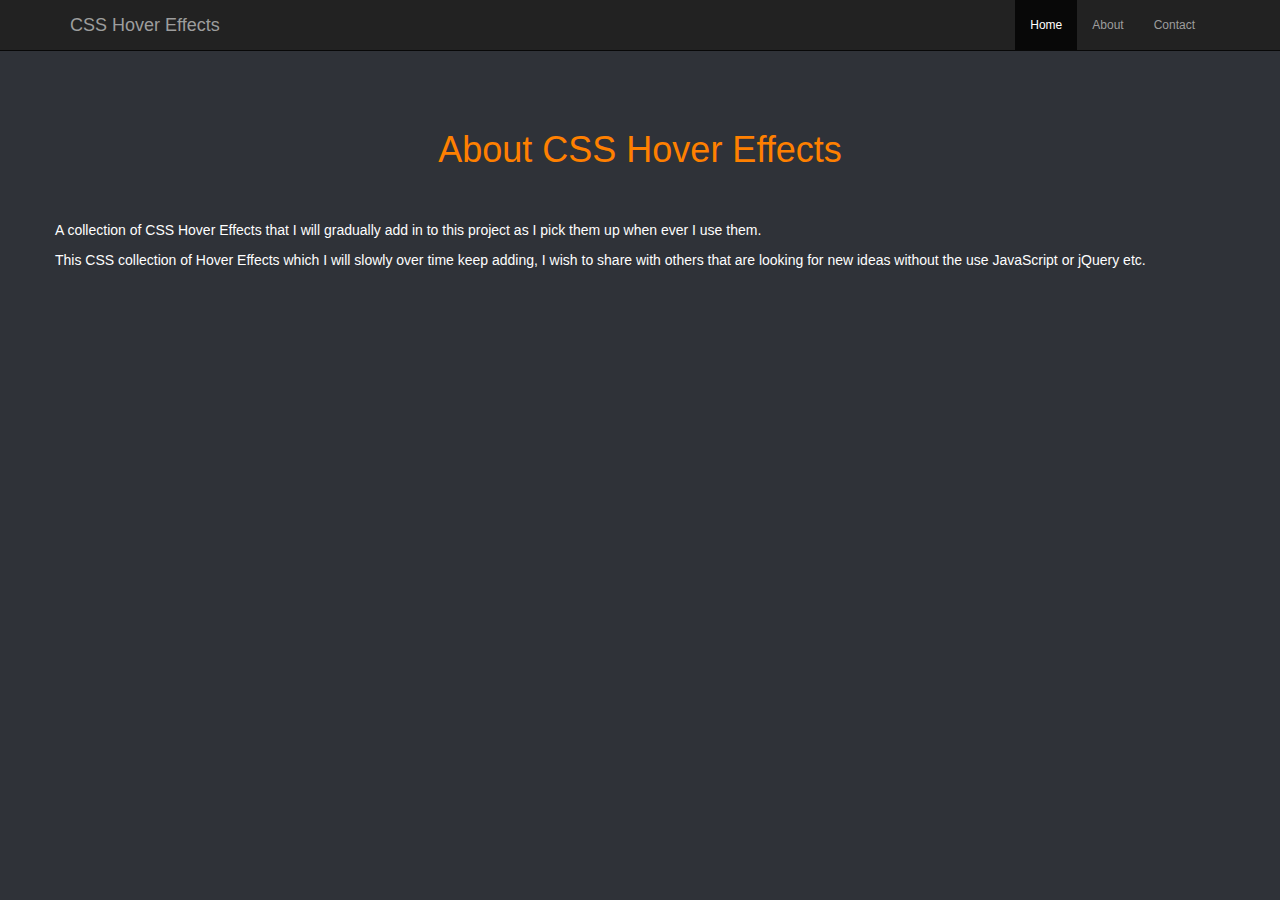
==== about.html @ 120ad602 "new" ====
<!DOCTYPE html>
<html lang="en">
<head>
    <meta charset="utf-8">
    <meta http-equiv="X-UA-Compatible" content="IE=edge">
    <meta name="viewport" content="width=device-width, initial-scale=1">

    <title>CSS Hover Effects</title>

    <link href="css/bootstrap.min.css" rel="stylesheet">
    <link href="css/theme.css" rel="stylesheet">

</head>
<body>

<nav class="navbar navbar-inverse navbar-fixed-top">
    <div class="container">
        <div class="navbar-header">
            <button type="button" class="navbar-toggle" data-toggle="collapse" data-target="#myNavbar">
                <span class="icon-bar"></span>
                <span class="icon-bar"></span>
                <span class="icon-bar"></span>
            </button>
            <a class="navbar-brand" href="#">CSS Hover Effects</a>
        </div>
        <div class="collapse navbar-collapse" id="myNavbar">
            <ul class="nav navbar-nav pull-right">
                <li class="active"><a href="index.html">Home</a></li>
                <li><a href="about.html">About</a></li>
                <li><a href="#">Contact</a></li>
            </ul>
        </div>
    </div>
</nav>

<header>
    <div class="container">
        <h1>About CSS Hover Effects</h1>
    </div>
</header>

<div class="container">

    <section class="about-content">
        <div class="row">

            <p>A collection of CSS Hover Effects that I will gradually add in to this project as I pick them up when ever I use them.</p>
            <p>This CSS collection of Hover Effects which I will slowly over time keep adding, I wish to share with others that are looking for new ideas without the use JavaScript or jQuery etc.</p>



        </div>
    </section>

</div><!-- /.container -->


<!-- Bootstrap core JavaScript
================================================== -->
<!-- Placed at the end of the document so the pages load faster -->
<script src="https://ajax.googleapis.com/ajax/libs/jquery/1.11.3/jquery.min.js"></script>
<script>window.jQuery || document.write('<script src="js/jquery.min.js"><\/script>')</script>
<script src="js/bootstrap.min.js"></script>

</body>
</html>
---- css/theme.css ----
/**
 * Created by barkers on 22/06/16.
 */
html {
  font-size: 16px;
  /* base font size */ }

body {
  padding-top: 50px;
  background-color: #2f3238;
  font-size: 75%;
  /* font em = 12px */ }

header, .header {
  text-align: center;
  padding-top: 60px;
  padding-bottom: 40px; }
  header h1,
  header h2,
  header h3,
  header h4,
  header h5,
  header h6, .header h1,
  .header h2,
  .header h3,
  .header h4,
  .header h5,
  .header h6 {
    text-align: center;
    color: #ff8000; }
  header h1, .header h1 {
    font-size: 3em;
    /* font em = 36px */ }
  header h2, .header h2 {
    font-size: 2.5em;
    /* font em = 30px */ }
  header h3, .header h3 {
    font-size: 2em;
    /* font em = 24px */ }
  header h4, .header h4 {
    font-size: 1.5em; }
  header h5, .header h5 {
    font-size: 1.167em;
    /* font em = 14px */ }
  header h6, .header h6 {
    font-size: 1em;
    /* font em = 12px */ }
  header small, .header small {
    color: #ffcc99;
    font-size: 75%; }
  header p, .header p {
    color: #ff8000;
    font-size: 1em; }

header, .header {
  text-align: center;
  padding-top: 60px;
  padding-bottom: 40px; }
  header h1,
  header h2,
  header h3,
  header h4,
  header h5,
  header h6, .header h1,
  .header h2,
  .header h3,
  .header h4,
  .header h5,
  .header h6 {
    text-align: center;
    color: #ff8000; }
  header h1, .header h1 {
    font-size: 3em;
    /* font em = 36px */ }
  header h2, .header h2 {
    font-size: 2.5em;
    /* font em = 30px */ }
  header h3, .header h3 {
    font-size: 2em;
    /* font em = 24px */ }
  header h4, .header h4 {
    font-size: 1.5em; }
  header h5, .header h5 {
    font-size: 1.167em;
    /* font em = 14px */ }
  header h6, .header h6 {
    font-size: 1em;
    /* font em = 12px */ }
  header small, .header small {
    color: #ffcc99;
    font-size: 75%; }
  header p, .header p {
    color: #ff8000;
    font-size: 1em; }

/*
 * Hover Effect
 */
/* styling */
figure {
  text-align: center;
  padding-bottom: 20px; }
  figure h2 {
    color: #ff8000; }
  figure p {
    color: #555; }
  figure img {
    width: 100%;
    height: 100%; }
  figure .btn {
    border: solid 1px #ff8000;
    background-color: transparent;
    padding: 5px; }
    figure .btn:hover {
      background-color: #ff8000;
      border: none;
      color: #fff; }

/*
 *  Popping Effect
 */
.effect_1 {
  position: relative;
  display: inline-block;
  width: 100%;
  height: 100%;
  background-color: #fff;
  border-radius: 5px;
  box-shadow: 0 1px 2px rgba(0, 0, 0, 0.1);
  -webkit-transition: all 0.6s cubic-bezier(0.165, 0.84, 0.44, 1);
  transition: all 0.6s cubic-bezier(0.165, 0.84, 0.44, 1); }

.effect_1::after {
  content: "";
  border-radius: 5px;
  position: absolute;
  z-index: -1;
  top: 0;
  left: 0;
  width: 100%;
  height: 100%;
  box-shadow: 0 5px 15px rgba(0, 0, 0, 0.3);
  opacity: 0;
  -webkit-transition: all 0.6s cubic-bezier(0.165, 0.84, 0.44, 1);
  transition: all 0.6s cubic-bezier(0.165, 0.84, 0.44, 1); }

.effect_1:hover {
  -webkit-transform: scale(1.1, 1.1);
  transform: scale(1.1, 1.1); }

.effect_1:hover::after {
  opacity: 1; }

/*
 *  Overlay Effect
 */
.effect_2 {
  position: relative;
  overflow: hidden;
  margin-top: 30px;
  margin-bottom: 30px; }

.effect_2:hover img {
  transform: scale(1.1);
  -webkit-transform: scale(1.1);
  -moz-transform: scale(1.1);
  -ms-transform: scale(1.1); }

.effect_2 img {
  width: 100%;
  height: auto;
  display: block;
  position: relative;
  transition: all 0.7s ease;
  -webkit-transition: all 0.7s ease;
  -moz-transition: all 0.7s ease; }

.effect_2 .context {
  width: 100%;
  height: 100%;
  top: 0;
  left: 0;
  display: table-cell;
  position: absolute;
  text-align: center;
  vertical-align: middle;
  opacity: 0;
  background: #ffa64d;
  transition: all 0.7s ease-in-out;
  -webkit-transition: all 0.7s ease-in-out;
  -moz-transition: all 0.7s ease-in-out; }

.effect_2 .context:hover {
  opacity: 1; }

.effect_2 .context .content {
  position: absolute;
  top: 10%;
  left: 0;
  width: 100%;
  padding: 0 10px; }

.effect_2 .context h3 {
  color: #fefefe; }

.effect_2 .context p {
  color: #fefefe;
  font-size: 14px; }

.effect_2 .context .btn {
  display: inline-block;
  text-decoration: none;
  padding: 6px 12px;
  font-size: 14px;
  text-transform: uppercase;
  color: #fefefe;
  border: 1px solid #ff8000;
  margin-top: 4em;
  background-color: transparent;
  transform: translateY(-50px);
  transition: all 0.2s ease-in-out; }

.effect_2 .context .btn:hover {
  box-shadow: 0 0 5px #fefefe; }

.hoverEffects {
  margin-bottom: 1.5rem; }

.about-content p {
  color: #fefefe;
  font-size: 1.167em; }

/*# sourceMappingURL=theme.css.map */
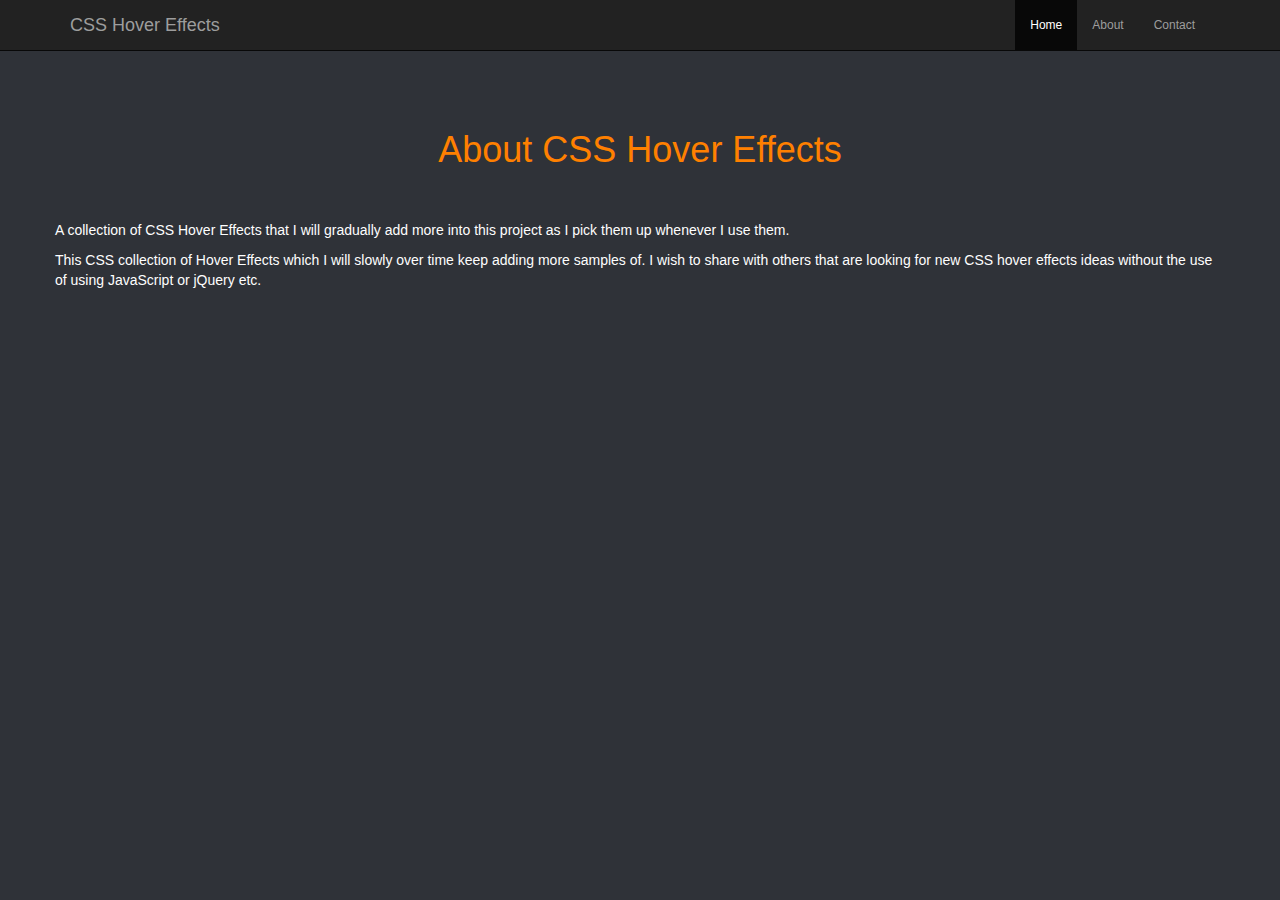
==== commit 017994ac: "a set of CSS Hover Effects" ====
--- a/about.html
+++ b/about.html
@@ -1,66 +1,66 @@
 <!DOCTYPE html>
 <html lang="en">
-<head>
-    <meta charset="utf-8">
-    <meta http-equiv="X-UA-Compatible" content="IE=edge">
-    <meta name="viewport" content="width=device-width, initial-scale=1">
+    <head>
+        <meta charset="utf-8">
+        <meta http-equiv="X-UA-Compatible" content="IE=edge">
+        <meta name="viewport" content="width=device-width, initial-scale=1">
 
-    <title>CSS Hover Effects</title>
+        <title>CSS Hover Effects</title>
 
-    <link href="css/bootstrap.min.css" rel="stylesheet">
-    <link href="css/theme.css" rel="stylesheet">
+        <link href="css/bootstrap.min.css" rel="stylesheet">
+        <link href="css/theme.css" rel="stylesheet">
 
-</head>
-<body>
+    </head>
+    <body>
 
-<nav class="navbar navbar-inverse navbar-fixed-top">
-    <div class="container">
-        <div class="navbar-header">
-            <button type="button" class="navbar-toggle" data-toggle="collapse" data-target="#myNavbar">
-                <span class="icon-bar"></span>
-                <span class="icon-bar"></span>
-                <span class="icon-bar"></span>
-            </button>
-            <a class="navbar-brand" href="#">CSS Hover Effects</a>
-        </div>
-        <div class="collapse navbar-collapse" id="myNavbar">
-            <ul class="nav navbar-nav pull-right">
-                <li class="active"><a href="index.html">Home</a></li>
-                <li><a href="about.html">About</a></li>
-                <li><a href="#">Contact</a></li>
-            </ul>
-        </div>
-    </div>
-</nav>
+        <nav class="navbar navbar-inverse navbar-fixed-top">
+            <div class="container">
+                <div class="navbar-header">
+                    <button type="button" class="navbar-toggle" data-toggle="collapse" data-target="#myNavbar">
+                        <span class="icon-bar"></span>
+                        <span class="icon-bar"></span>
+                        <span class="icon-bar"></span>
+                    </button>
+                    <a class="navbar-brand" href="#">CSS Hover Effects</a>
+                </div>
+                <div class="collapse navbar-collapse" id="myNavbar">
+                    <ul class="nav navbar-nav pull-right">
+                        <li class="active"><a href="index.html">Home</a></li>
+                        <li><a href="about.html">About</a></li>
+                        <li><a href="#">Contact</a></li>
+                    </ul>
+                </div>
+            </div>
+        </nav>
 
-<header>
-    <div class="container">
-        <h1>About CSS Hover Effects</h1>
-    </div>
-</header>
+        <header>
+            <div class="container">
+                <h1>About CSS Hover Effects</h1>
+            </div>
+        </header>
 
-<div class="container">
+        <div class="container">
 
-    <section class="about-content">
-        <div class="row">
+            <section class="about-content">
+                <div class="row">
 
-            <p>A collection of CSS Hover Effects that I will gradually add in to this project as I pick them up when ever I use them.</p>
-            <p>This CSS collection of Hover Effects which I will slowly over time keep adding, I wish to share with others that are looking for new ideas without the use JavaScript or jQuery etc.</p>
+                    <p>A collection of CSS Hover Effects that I will gradually add more into this project as I pick them up whenever I use them.</p>
+                    <p>This CSS collection of Hover Effects which I will slowly over time keep adding more samples of. I wish to share with others that are looking for new CSS hover effects ideas without the use of using JavaScript or jQuery etc.</p>
 
 
 
-        </div>
-    </section>
+                </div>
+            </section>
 
-</div><!-- /.container -->
+        </div><!-- /.container -->
 
 
-<!-- Bootstrap core JavaScript
-================================================== -->
-<!-- Placed at the end of the document so the pages load faster -->
-<script src="https://ajax.googleapis.com/ajax/libs/jquery/1.11.3/jquery.min.js"></script>
-<script>window.jQuery || document.write('<script src="js/jquery.min.js"><\/script>')</script>
-<script src="js/bootstrap.min.js"></script>
+        <!-- Bootstrap core JavaScript
+        ================================================== -->
+        <!-- Placed at the end of the document so the pages load faster -->
+        <script src="https://ajax.googleapis.com/ajax/libs/jquery/1.11.3/jquery.min.js"></script>
+        <script>window.jQuery || document.write('<script src="js/jquery.min.js"><\/script>')</script>
+        <script src="js/bootstrap.min.js"></script>
 
-</body>
+    </body>
 </html>--- a/css/theme.css
+++ b/css/theme.css
@@ -52,177 +52,6 @@
     color: #ff8000;
     font-size: 1em; }
 
-header, .header {
-  text-align: center;
-  padding-top: 60px;
-  padding-bottom: 40px; }
-  header h1,
-  header h2,
-  header h3,
-  header h4,
-  header h5,
-  header h6, .header h1,
-  .header h2,
-  .header h3,
-  .header h4,
-  .header h5,
-  .header h6 {
-    text-align: center;
-    color: #ff8000; }
-  header h1, .header h1 {
-    font-size: 3em;
-    /* font em = 36px */ }
-  header h2, .header h2 {
-    font-size: 2.5em;
-    /* font em = 30px */ }
-  header h3, .header h3 {
-    font-size: 2em;
-    /* font em = 24px */ }
-  header h4, .header h4 {
-    font-size: 1.5em; }
-  header h5, .header h5 {
-    font-size: 1.167em;
-    /* font em = 14px */ }
-  header h6, .header h6 {
-    font-size: 1em;
-    /* font em = 12px */ }
-  header small, .header small {
-    color: #ffcc99;
-    font-size: 75%; }
-  header p, .header p {
-    color: #ff8000;
-    font-size: 1em; }
-
-/*
- * Hover Effect
- */
-/* styling */
-figure {
-  text-align: center;
-  padding-bottom: 20px; }
-  figure h2 {
-    color: #ff8000; }
-  figure p {
-    color: #555; }
-  figure img {
-    width: 100%;
-    height: 100%; }
-  figure .btn {
-    border: solid 1px #ff8000;
-    background-color: transparent;
-    padding: 5px; }
-    figure .btn:hover {
-      background-color: #ff8000;
-      border: none;
-      color: #fff; }
-
-/*
- *  Popping Effect
- */
-.effect_1 {
-  position: relative;
-  display: inline-block;
-  width: 100%;
-  height: 100%;
-  background-color: #fff;
-  border-radius: 5px;
-  box-shadow: 0 1px 2px rgba(0, 0, 0, 0.1);
-  -webkit-transition: all 0.6s cubic-bezier(0.165, 0.84, 0.44, 1);
-  transition: all 0.6s cubic-bezier(0.165, 0.84, 0.44, 1); }
-
-.effect_1::after {
-  content: "";
-  border-radius: 5px;
-  position: absolute;
-  z-index: -1;
-  top: 0;
-  left: 0;
-  width: 100%;
-  height: 100%;
-  box-shadow: 0 5px 15px rgba(0, 0, 0, 0.3);
-  opacity: 0;
-  -webkit-transition: all 0.6s cubic-bezier(0.165, 0.84, 0.44, 1);
-  transition: all 0.6s cubic-bezier(0.165, 0.84, 0.44, 1); }
-
-.effect_1:hover {
-  -webkit-transform: scale(1.1, 1.1);
-  transform: scale(1.1, 1.1); }
-
-.effect_1:hover::after {
-  opacity: 1; }
-
-/*
- *  Overlay Effect
- */
-.effect_2 {
-  position: relative;
-  overflow: hidden;
-  margin-top: 30px;
-  margin-bottom: 30px; }
-
-.effect_2:hover img {
-  transform: scale(1.1);
-  -webkit-transform: scale(1.1);
-  -moz-transform: scale(1.1);
-  -ms-transform: scale(1.1); }
-
-.effect_2 img {
-  width: 100%;
-  height: auto;
-  display: block;
-  position: relative;
-  transition: all 0.7s ease;
-  -webkit-transition: all 0.7s ease;
-  -moz-transition: all 0.7s ease; }
-
-.effect_2 .context {
-  width: 100%;
-  height: 100%;
-  top: 0;
-  left: 0;
-  display: table-cell;
-  position: absolute;
-  text-align: center;
-  vertical-align: middle;
-  opacity: 0;
-  background: #ffa64d;
-  transition: all 0.7s ease-in-out;
-  -webkit-transition: all 0.7s ease-in-out;
-  -moz-transition: all 0.7s ease-in-out; }
-
-.effect_2 .context:hover {
-  opacity: 1; }
-
-.effect_2 .context .content {
-  position: absolute;
-  top: 10%;
-  left: 0;
-  width: 100%;
-  padding: 0 10px; }
-
-.effect_2 .context h3 {
-  color: #fefefe; }
-
-.effect_2 .context p {
-  color: #fefefe;
-  font-size: 14px; }
-
-.effect_2 .context .btn {
-  display: inline-block;
-  text-decoration: none;
-  padding: 6px 12px;
-  font-size: 14px;
-  text-transform: uppercase;
-  color: #fefefe;
-  border: 1px solid #ff8000;
-  margin-top: 4em;
-  background-color: transparent;
-  transform: translateY(-50px);
-  transition: all 0.2s ease-in-out; }
-
-.effect_2 .context .btn:hover {
-  box-shadow: 0 0 5px #fefefe; }
-
 .hoverEffects {
   margin-bottom: 1.5rem; }
 
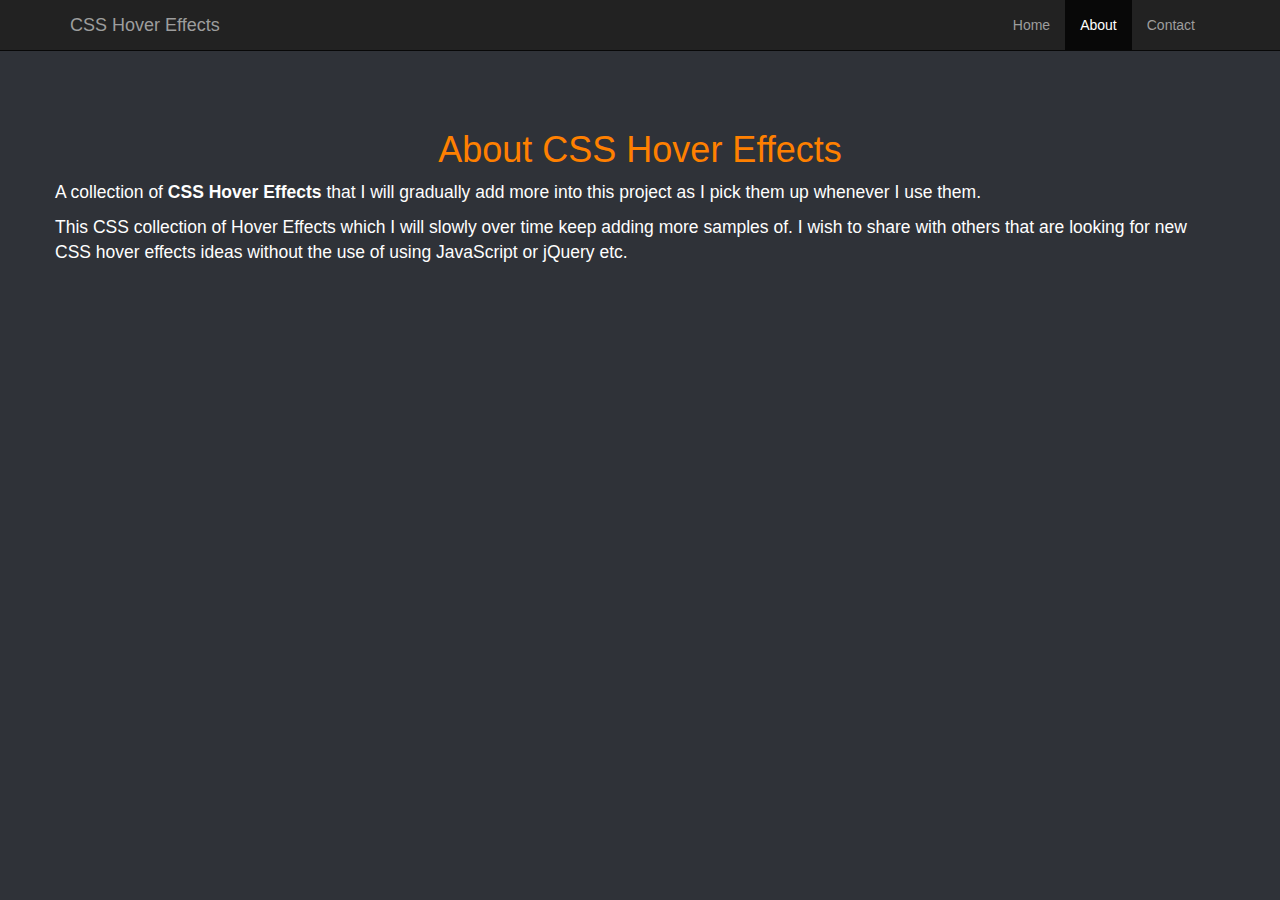
==== commit bfffc3ee: "changes to scss and css styling, minor changes to index.html and about.html and updated README.md" ====
--- a/about.html
+++ b/about.html
@@ -25,8 +25,8 @@
                 </div>
                 <div class="collapse navbar-collapse" id="myNavbar">
                     <ul class="nav navbar-nav pull-right">
-                        <li class="active"><a href="index.html">Home</a></li>
-                        <li><a href="about.html">About</a></li>
+                        <li><a href="index.html">Home</a></li>
+                        <li class="active"><a href="about.html">About</a></li>
                         <li><a href="#">Contact</a></li>
                     </ul>
                 </div>
@@ -44,7 +44,7 @@
             <section class="about-content">
                 <div class="row">
 
-                    <p>A collection of CSS Hover Effects that I will gradually add more into this project as I pick them up whenever I use them.</p>
+                    <p>A collection of <strong>CSS Hover Effects</strong> that I will gradually add more into this project as I pick them up whenever I use them.</p>
                     <p>This CSS collection of Hover Effects which I will slowly over time keep adding more samples of. I wish to share with others that are looking for new CSS hover effects ideas without the use of using JavaScript or jQuery etc.</p>
 
 
--- a/css/theme.css
+++ b/css/theme.css
@@ -1,5 +1,5 @@
 /**
- * Created by barkers on 22/06/16.
+ * Created by Snap Web Designs on 22/06/16.
  */
 html {
   font-size: 16px;
@@ -7,56 +7,37 @@
 
 body {
   padding-top: 50px;
-  background-color: #2f3238;
-  font-size: 75%;
-  /* font em = 12px */ }
+  background-color: #2f3238; }
 
-header, .header {
+body {
+  background-color: #2f3238; }
+
+header {
   text-align: center;
   padding-top: 60px;
-  padding-bottom: 40px; }
-  header h1,
-  header h2,
-  header h3,
-  header h4,
-  header h5,
-  header h6, .header h1,
-  .header h2,
-  .header h3,
-  .header h4,
-  .header h5,
-  .header h6 {
-    text-align: center;
-    color: #ff8000; }
-  header h1, .header h1 {
-    font-size: 3em;
-    /* font em = 36px */ }
-  header h2, .header h2 {
-    font-size: 2.5em;
-    /* font em = 30px */ }
-  header h3, .header h3 {
-    font-size: 2em;
-    /* font em = 24px */ }
-  header h4, .header h4 {
-    font-size: 1.5em; }
-  header h5, .header h5 {
-    font-size: 1.167em;
-    /* font em = 14px */ }
-  header h6, .header h6 {
-    font-size: 1em;
-    /* font em = 12px */ }
-  header small, .header small {
-    color: #ffcc99;
-    font-size: 75%; }
-  header p, .header p {
+  color: #ff8000; }
+  header small {
+    color: #ffc080; }
+  header p {
     color: #ff8000;
-    font-size: 1em; }
+    font-size: 14px; }
 
 .hoverEffects {
   margin-bottom: 1.5rem; }
 
+.header {
+  text-align: left;
+  padding-top: 60px;
+  padding-bottom: 40px;
+  color: #ff8000; }
+  .header small {
+    color: #ffc080; }
+
+hr {
+  border: 1px solid #ffa64d; }
+
 .about-content p {
   color: #fefefe;
-  font-size: 1.167em; }
+  font-size: 17.5px; }
 
 /*# sourceMappingURL=theme.css.map */
